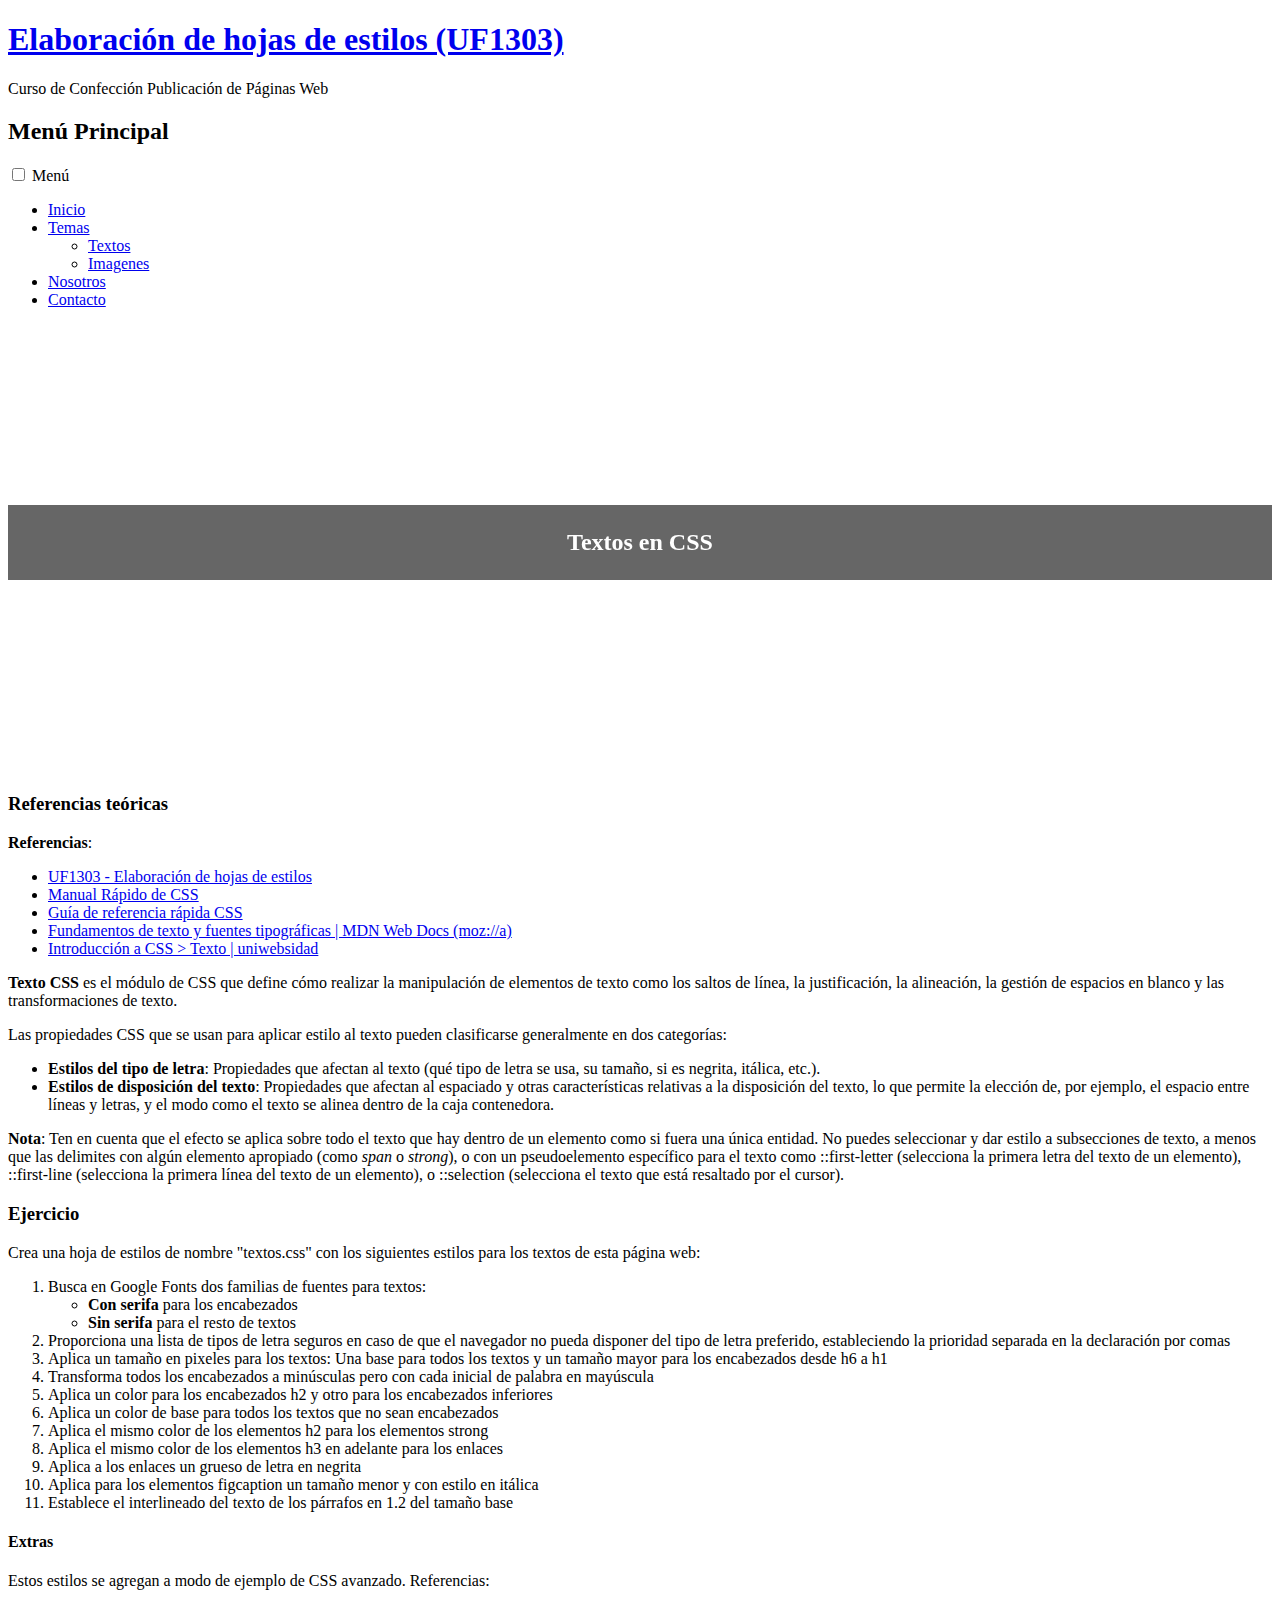
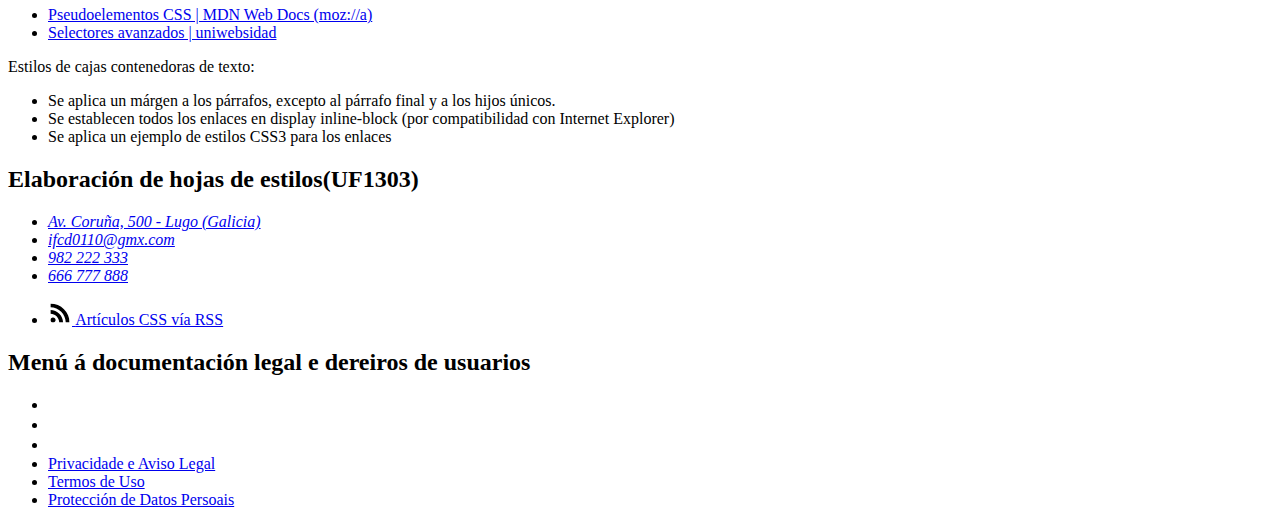
==== temas/textos.html @ 78d4824e "Agrega estilos.css" ====
<!-- Declaración del tipo de documento HTML, siempre en la 1ª línea -->
<!DOCTYPE html>
<!-- Elemento html. Atributos lenguaje y dirección de lectura -->
<html lang="es" dir="ltr">
<!-- Cabecera oculta del documento web que solo ven los robots -->

<head>
    <!-- Juego de caracteres de casi todos los idiomas humanos (incluidos ñ, tildes ...) -->
    <meta charset="utf-8" />
    <!-- Escala inicial y renderizado _responsive_ por el ancho del dispositivo -->
    <meta name="viewport" content="width=device-width, initial-scale=1.0" />
    <!-- Compatibilidad con Microsoft Explorer -->
    <meta http-equiv="X-UA-Compatible" content="ie=edge" />
    <!-- Indéxame NO y sígueme NO -->
    <meta name="robots" content="noIndex, noFollow" />
    <!-- Breve descripción del sitio que se verá en los resultados de búsqueda -->
    <meta name="description" content="Sitio web de prueba elaborado en el curso de Confección y Publicación de Páginas Web (IFCD0110). Unidad Formativa UF1303: Tratamiento de textos con CSS" />
    <!-- Ruta al favicon -->
    <link rel="shortcut icon" href="../assets/img/favicon.ico" type="image/vnd.microsoft.icon" />
    <!-- Ruta a las hojas de estilos -->
    <link rel="stylesheet" type="text/css" href="../assets/css/normalize.css" />
    <link rel="stylesheet" type="text/css" href="../assets/css/estilos.css" />
    <link rel="stylesheet" type="text/css" href="assets/css/application.css" />
    <!-- Título de la pestaña del navegador -->
    <title>Textos CSS | UF1303</title>
</head>

<body>
    <!-- El header es la cabecera de la página web lleva el único encabezado h1 de la página -->
    <header>
        <a href="../index.html" title="Página principal">
            <figure class="logo"></figure>
            <h1>Elaboración de hojas de estilos (UF1303)</h1>
        </a>
        <!-- Slogan -->
        <p class="pechado">Curso de Confección Publicación de Páginas Web</p>
    </header>
    <nav>
        <h2 class="pechado">Menú Principal</h2>
        <input id="icon-menu" name="icon-menu" type="checkbox">
        <label for="icon-menu" class="icon-menu" aria-label="Abrir/Pechar">Menú</label>
        <ul>
            <li>
                <a href="../index.html">Inicio</a>
            </li>
            <li><a href="#">Temas</a>
                <ul>
                    <li>
                        <a href="textos.html">Textos</a>
                    </li>
                    <li>
                        <a href="imagenes.html">Imagenes</a>
                    </li>
                </ul>
            </li>
            <li>
                <a href="../blog/nosotros.html">Nosotros</a>
            </li>
            <li>
                <a href="../blog/contacto.html">Contacto</a>
            </li>
        </ul>
    </nav>
    <main>
        <section class="tema textos agua justify">
            <header class="portada">
                <h2>Textos en CSS</h2>
            </header>
            <article>
                <h3>Referencias teóricas</h3>
                <p><strong>Referencias</strong>: </p>
                <ul>
                    <li>
                        <a href="../assets/pdf/UF1303_Elaboracion-hojas-de-estilo.pdf>">
                            UF1303 - Elaboración de hojas de estilos
                        </a>
                    </li>
                    <li>
                        <a href="../assets/pdf/CSS_Manual_rapido.pdf>">
                            Manual Rápido de CSS
                        </a>
                    </li>
                    <li>
                        <a href="../assets/pdf/CSS_Guia_ref_rap.pdf>">
                            Guía de referencia rápida CSS
                        </a>
                    </li>
                    <li>
                        <a href="https://developer.mozilla.org/es/docs/Learn/CSS/Styling_text/Fundamentals">
                            Fundamentos de texto y fuentes tipográficas | MDN Web Docs (moz://a)
                        </a>
                    </li>
                    <li>
                        <a href="https://uniwebsidad.com/libros/css/capitulo-6/texto-2">
                            Introducción a CSS > Texto | uniwebsidad
                        </a>
                    </li>
                </ul>
                <p>
                    <strong>Texto CSS</strong>
                    es el módulo de CSS que define cómo realizar la manipulación de elementos de texto como los saltos de línea, la justificación, la alineación, la gestión de espacios en blanco y las transformaciones de texto.
                </p>
                <p>
                    Las propiedades CSS que se usan para aplicar estilo al texto pueden clasificarse generalmente en dos categorías:
                </p>
                <ul>
                    <li>
                        <strong>Estilos del tipo de letra</strong>:
                        <span>
                            Propiedades que afectan al texto (qué tipo de letra se usa, su tamaño, si es negrita, itálica, etc.).
                        </span>
                    </li>
                    <li>
                        <strong>Estilos de disposición del texto</strong>:
                        <span>
                            Propiedades que afectan al espaciado y otras características relativas a la disposición del texto, lo que permite la elección de, por ejemplo, el espacio entre líneas y letras, y el modo como el texto se alinea dentro de
                            la caja contenedora.
                        </span>
                    </li>
                </ul>
                <p class="nota">
                    <strong>Nota</strong>:
                    <span>
                        Ten en cuenta que el efecto se aplica sobre todo el texto que hay dentro de un elemento como si fuera una única entidad. No puedes seleccionar y dar estilo a subsecciones de texto, a menos que las delimites con algún elemento
                        apropiado (como <em>span</em> o <em>strong</em>), o con un pseudoelemento específico para el texto como ::first-letter (selecciona la primera letra del texto de un elemento), ::first-line (selecciona la primera línea del texto
                        de un elemento), o ::selection (selecciona el texto que está resaltado por el cursor).
                    </span>
                </p>
            </article>
            <article>
                <h3>Ejercicio</h3>
                <p>
                    Crea una hoja de estilos de nombre "textos.css" con los siguientes estilos para los textos de esta página web:
                </p>
                <ol>
                    <li>
                        Busca en Google Fonts dos familias de fuentes para textos:
                        <ul>
                            <li>
                                <strong>Con serifa</strong> para los encabezados
                            </li>
                            <li>
                                <strong>Sin serifa</strong> para el resto de textos
                            </li>
                        </ul>
                    </li>
                    <li>
                        Proporciona una lista de tipos de letra seguros en caso de que el navegador no pueda disponer del tipo de letra preferido, estableciendo la prioridad separada en la declaración por comas
                    </li>
                    <li>
                        Aplica un tamaño en pixeles para los textos: Una base para todos los textos y un tamaño mayor para los encabezados desde h6 a h1
                    </li>
                    <li>
                        Transforma todos los encabezados a minúsculas pero con cada inicial de palabra en mayúscula
                    </li>
                    <li>
                        Aplica un color para los encabezados h2 y otro para los encabezados inferiores
                    </li>
                    <li>
                        Aplica un color de base para todos los textos que no sean encabezados
                    </li>
                    <li>
                        Aplica el mismo color de los elementos h2 para los elementos strong
                    </li>
                    <li>
                        Aplica el mismo color de los elementos h3 en adelante para los enlaces
                    </li>
                    <li>
                        Aplica a los enlaces un grueso de letra en negrita
                    </li>
                    <li>
                        Aplica para los elementos figcaption un tamaño menor y con estilo en itálica
                    </li>
                    <li>
                        Establece el interlineado del texto de los párrafos en 1.2 del tamaño base
                    </li>
                </ol>

                <h4>Extras</h4>
                <p>
                    Estos estilos se agregan a modo de ejemplo de CSS avanzado. Referencias:
                </p>
                <ul>
                    <li>
                        <a href="https://developer.mozilla.org/es/docs/Web/CSS/Pseudo-elements">
                            Pseudoelementos CSS | MDN Web Docs (moz://a)
                        </a>
                    </li>
                    <li>
                        <a href="https://uniwebsidad.com/libros/css-avanzado/capitulo-3">
                            Selectores avanzados | uniwebsidad
                        </a>
                    </li>
                </ul>

                <p>
                    Estilos de cajas contenedoras de texto:
                </p>
                <ul>
                    <li>
                        Se aplica un márgen a los párrafos, excepto al párrafo final y a los hijos únicos.
                    </li>
                    <li>
                        Se establecen todos los enlaces en display inline-block (por compatibilidad con Internet Explorer)
                    </li>
                    <li>
                        Se aplica un ejemplo de estilos CSS3 para los enlaces
                    </li>
                </ul>
            </article>
        </section>
    </main>
    <footer>
        <section class="contentinfo justify">
            <h2>Elaboración de hojas de estilos(UF1303)</h2>
            <div role="group" class="justify">
                <address>
                    <ul>
                        <li>
                            <a href="https://goo.gl/maps/s3k1C7FEyn3WrrVn7" title="Ver onde estamos e tódalas formas de contacto" class="footer">
                                <span class="icon-location" aria-hidden="true"></span>
                                <span>Av. Coruña, 500 - Lugo (Galicia)</span>
                            </a>
                        </li>
                        <li>
                            <a href="mailto:ifcd0110@gmx.com" title="Enviar un correo dende este dispositivo" class="footer">
                                <span class="icon-mail" aria-hidden="true"></span>
                                <span>ifcd0110@gmx.com</span>
                            </a>
                        </li>
                        <li>
                            <a href="tel:+3498222333" title="Chamar dende este dispositivo" class="footer">
                                <span class="icon-telefono" aria-hidden="true"></span>
                                <span>982 222 333</span>
                            </a>
                        </li>
                        <li>
                            <a href="tel:+34666777888" title="Chamar xa dende este dispositivo" class="footer">
                                <span class="icon-movil" aria-hidden="true"></span>
                                <span>666 777 888</span>
                            </a>
                        </li>
                    </ul>
                </address>

                <nav class="rss">
                    <ul class="social">
                        <li class="svg-icon rss">
                            <a href="#" target="_blank" title="Canle RSS de artículos CSS" class="footer rss cross-centro">
                                <span class="circulo"><svg role="img" version="1.1" xmlns="http://www.w3.org/2000/svg" xmlns:xlink="http://www.w3.org/1999/xlink" x="0px" y="0px" xml:space="preserve" width="24" height="24" viewBox="0 0 24 24"
                                        aria-hidden="true" aria-labelledby="rssTitle--footer rssDesc--footer" id="rss--footer">
                                        <title id="rssTitle--footer">Feed </title>
                                        <desc id="rssDesc--footer">A icona popularmente reconocida para a Sindicación de contenidos - RSS - é un punto na parte inferior esquerda máis dous cuartos de círculo simulando a emisión de ondas de radio
                                        </desc>
                                        <style>
                                            #rss--footer {
                                                background: none;
                                                -webkit-transform: scale(0.8);
                                                transform: scale(0.8);
                                            }
                                        </style>
                                        <path
                                            d="M6.503 20.752c0 1.794-1.456 3.248-3.251 3.248-1.796 0-3.252-1.454-3.252-3.248 0-1.794 1.456-3.248 3.252-3.248 1.795.001 3.251 1.454 3.251 3.248zm-6.503-12.572v4.811c6.05.062 10.96 4.966 11.022 11.009h4.817c-.062-8.71-7.118-15.758-15.839-15.82zm0-3.368c10.58.046 19.152 8.594 19.183 19.188h4.817c-.03-13.231-10.755-23.954-24-24v4.812z">
                                        </path>
                                    </svg></span>
                                <span class="texto">Artículos CSS vía RSS</span>
                            </a>
                        </li>
                    </ul>
                </nav>
            </div>

            <a href="../index.html" target="_blank" title="Ver o sitio web de UF1303" class="no-border pattern abcenter">
                <figure style="background-image:url(/assets/svg/logo.svg);" aria-label="Logo"></figure>
            </a>
        </section>

        <section class="footer__pie cross-fin">
            <h2 class="pechado">Menú á documentación legal e dereiros de usuarios</h2>

            <ul class="">
                <li class="validator cross-centro">
                    <a href="http://jigsaw.w3.org/css-validator/validator?uri=https%3A%2F%2Fcursos.webusable.ga%2F&amp;profile=css3svg&amp;usermedium=all&amp;warning=no&amp;vextwarning=true&amp;lang=es" target="_blank"
                        title="Esta páxina web é un documento CSS versión 3 + SVG válido!" class="no-border">
                        <figure style="background-image:url(/assets/svg/w3c/css.svg);" class="w3c" aria-label="Selo de Calidade Web: CSS 3 + SVG válido!"></figure>
                    </a>
                </li>
                <!-- https://achecker.ca/checker/ -->
                <li class="validator cross-centro">
                    <a href="http://examinator.ws" target="_blank" title="Esta páxina web ten superado o nivel Triple-A de conformidad segundo as Pautas de Accesibilidade a Contenido Web 2.0 do Organismo W3C WAI WCAG 2.0" class="no-border">
                        <figure style="background-image: url(/assets/svg/w3c/wcag.svg);" aria-label="Selo de Calidade Web: Superado WCAG 2.0 (Nivel AAA)! " class="w3c"></figure>
                    </a>
                </li>
                <li class="validator cross-centro">
                    <a href="https://html5.validator.nu" target="_blank" title="Este sitio web está desenrrolada en estructura e semántica HTML5 e con animacións i estilos CSS3" class="no-border">
                        <figure style="background-image: url(/assets/svg/w3c/html5.svg);" aria-label="Selo de Calidade Web: Tecnoloxías HTML5, Semántica, CSS3, Responsive, Multimedia e con conexión offline por caché HTML5" class="xhtml5"></figure>
                    </a>
                </li>

                <li class="cross-centro legal"><a href="#" title="Ler o Aviso Legal e a nosa Política de Privacidade" target="_blank" class="footer">Privacidade e Aviso Legal</a></li>

                <li class="cross-centro legal"><a href="#" title="Ler os Termos de Uso" target="_blank" class="footer">Termos de Uso</a></li>

                <li class="cross-centro legal"><a href="#" title="Ler a nosa Política de Protección de Datos Persoais" target="_blank" class="footer">Protección de Datos Persoais</a></li>
            </ul>
        </section>
    </footer>
</body>

</html>
---- assets/css/estilos.css ----
/* Marca de agua */

.agua:before {
  position: fixed;
  content: '';
  bottom: 2vh;
  right: 5vh;
  width: 56.77vh;
  height: 20vh;
  opacity: 0.2;
  background-image: url("../svg/w3c/css.svg");
  background-position: 50% 50%;
  background-size: cover;
  background-repeat: no-repeat; }

 /* Imagen banner de portada */
header.portada {
    width: 100%;
    height: 50vh;
    background-image: url('https://cdn.pixabay.com/photo/2020/02/09/13/08/banner-4833105_960_720.jpg');
    background-position: 50% 50%;
    background-repeat: no-repeat;
    background-size: cover;
}

/* Título centrado dentro de la imagen */
header.portada {
    position: relative;
}

header.portada h2 {
    position: absolute;
    top: 40%;
    left: 0;
    width: 100%;
    margin: 0;
    padding: 1em 0;
    text-align: center;
    background-color: rgba(0,0,0, 0.6);
    color: #ffffff;
}
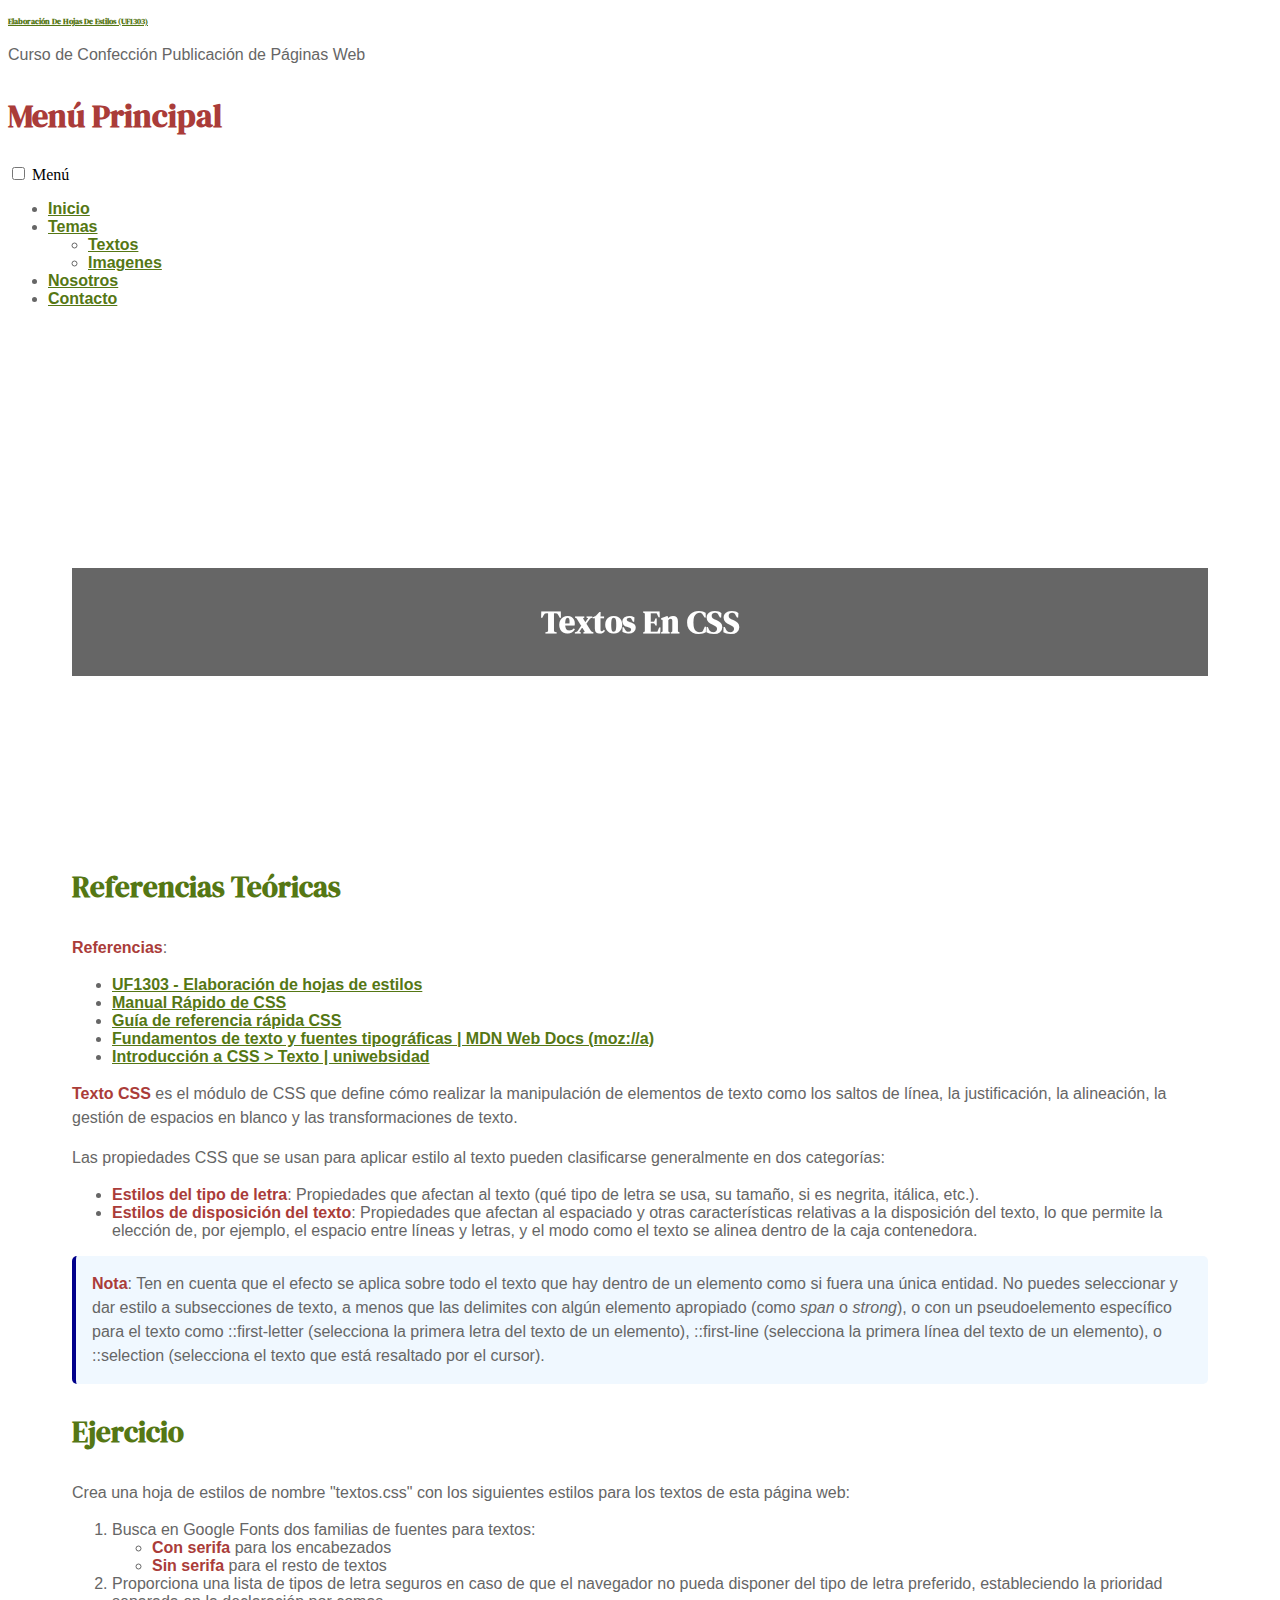
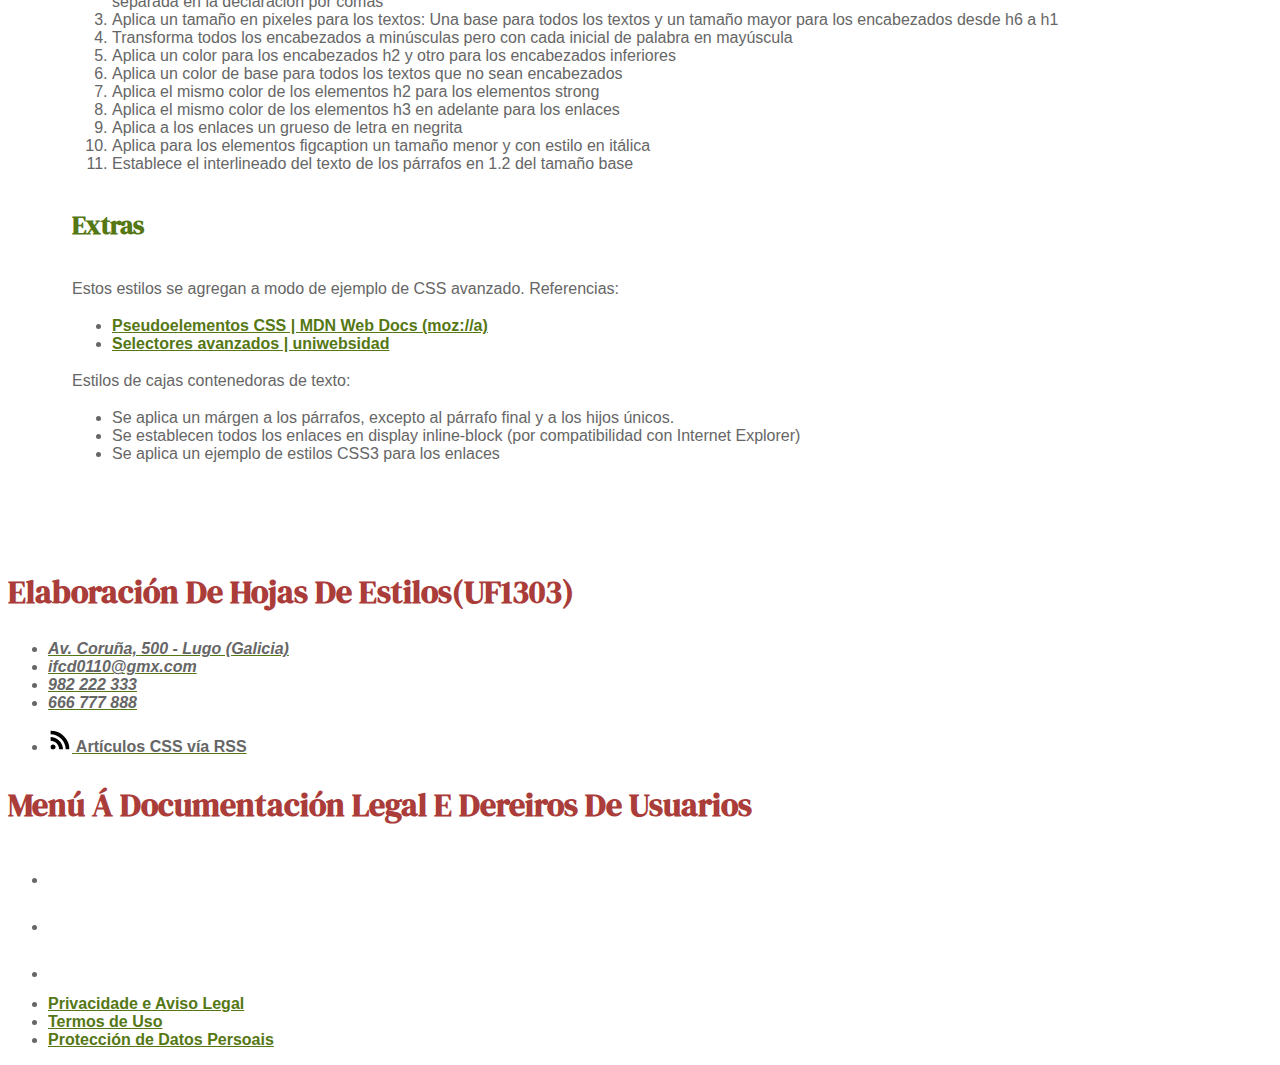
==== commit 02b10aec: "Repara iconos validadores" ====
--- a/temas/textos.html
+++ b/temas/textos.html
@@ -282,18 +282,18 @@
                 <li class="validator cross-centro">
                     <a href="http://jigsaw.w3.org/css-validator/validator?uri=https%3A%2F%2Fcursos.webusable.ga%2F&amp;profile=css3svg&amp;usermedium=all&amp;warning=no&amp;vextwarning=true&amp;lang=es" target="_blank"
                         title="Esta páxina web é un documento CSS versión 3 + SVG válido!" class="no-border">
-                        <figure style="background-image:url(/assets/svg/w3c/css.svg);" class="w3c" aria-label="Selo de Calidade Web: CSS 3 + SVG válido!"></figure>
+                        <figure class="w3c css" aria-label="Selo de Calidade Web: CSS 3 + SVG válido!"></figure>
                     </a>
                 </li>
                 <!-- https://achecker.ca/checker/ -->
                 <li class="validator cross-centro">
                     <a href="http://examinator.ws" target="_blank" title="Esta páxina web ten superado o nivel Triple-A de conformidad segundo as Pautas de Accesibilidade a Contenido Web 2.0 do Organismo W3C WAI WCAG 2.0" class="no-border">
-                        <figure style="background-image: url(/assets/svg/w3c/wcag.svg);" aria-label="Selo de Calidade Web: Superado WCAG 2.0 (Nivel AAA)! " class="w3c"></figure>
+                        <figure aria-label="Selo de Calidade Web: Superado WCAG 2.0 (Nivel AAA)!" class="w3c wcag"></figure>
                     </a>
                 </li>
                 <li class="validator cross-centro">
                     <a href="https://html5.validator.nu" target="_blank" title="Este sitio web está desenrrolada en estructura e semántica HTML5 e con animacións i estilos CSS3" class="no-border">
-                        <figure style="background-image: url(/assets/svg/w3c/html5.svg);" aria-label="Selo de Calidade Web: Tecnoloxías HTML5, Semántica, CSS3, Responsive, Multimedia e con conexión offline por caché HTML5" class="xhtml5"></figure>
+                        <figure aria-label="Selo de Calidade Web: Tecnoloxías HTML5, Semántica, CSS3, Responsive, Multimedia e con conexión offline por caché HTML5" class="w3c html5"></figure>
                     </a>
                 </li>
 
--- a/assets/css/estilos.css
+++ b/assets/css/estilos.css
@@ -1,3 +1,7 @@
+@charset "UTF-8";
+@import url("https://fonts.googleapis.com/css2?family=DM+Serif+Display:ital@0;1&display=swap");
+@import url("https://fonts.googleapis.com/css2?family=DM+Serif+Display:ital@0;1&family=Montserrat:ital,wght@0,100;0,200;0,300;0,400;0,500;0,600;1,100;1,200;1,300;1,400;1,500;1,600&display=swap");
+
 /* Marca de agua */
 
 .agua:before {
@@ -39,3 +43,86 @@
     background-color: rgba(0,0,0, 0.6);
     color: #ffffff;
 }
+
+/* Imagenes validadores */
+
+/* Reglas comunes a los tres */
+
+figure.w3c.css {
+    background-image: url('../svg/w3c/css.svg');
+}
+
+
+figure.w3c {
+    width: 88px;
+    height: 31px;
+    background-position: 50% 50%;
+    background-repeat: no-repeat;
+    background-size: cover;
+}
+
+/* Maquetación */
+
+body main section {
+    padding: 5vw;
+}
+
+/* Estilos para textos */
+
+/* Tamaño de los textos  */
+html, body {
+    font-size: 16px;
+}
+
+h1 { font-size: 0.5em; }
+h2 { font-size: 2em; }
+h3 { font-size: 1.8em; }
+h4 { font-size: 1.6em; }
+h5 { font-size: 1.5em; }
+h6 { font-size: 1.1em; }
+
+/* Familia y colores de los textos */
+
+h1, h2, h3, h4, h5, h6 {
+    font-family: "DM Serif Display", "Arial Bold", serif;
+    text-transform: capitalize;
+    /* color genérico */
+    color: #557714;
+}
+
+
+p, a, li, strong, em, span, figcaption, q, blockquote {
+    font-family: "Monserrat", Verdana, Helvetica, sans-serif;
+    font-size: 1em;
+    /* color genérico */
+    color: #666666;
+}
+
+/* Interlineado */
+p {
+    line-height: 1.5;
+}
+
+/* colores específicos */
+h2, strong {
+    color: #AA3C39;
+}
+
+a {
+    font-weight: bold;
+    color: #557714;
+}
+
+figcaption {
+    font-size: small;
+    font-style: italic;
+}
+
+/* Estilos para los párrafos "Nota" */
+
+p.nota {
+    padding: 1em;
+    background-color: aliceblue;
+    border-left: 0.25em solid darkblue;
+    border-radius: 5px;
+}
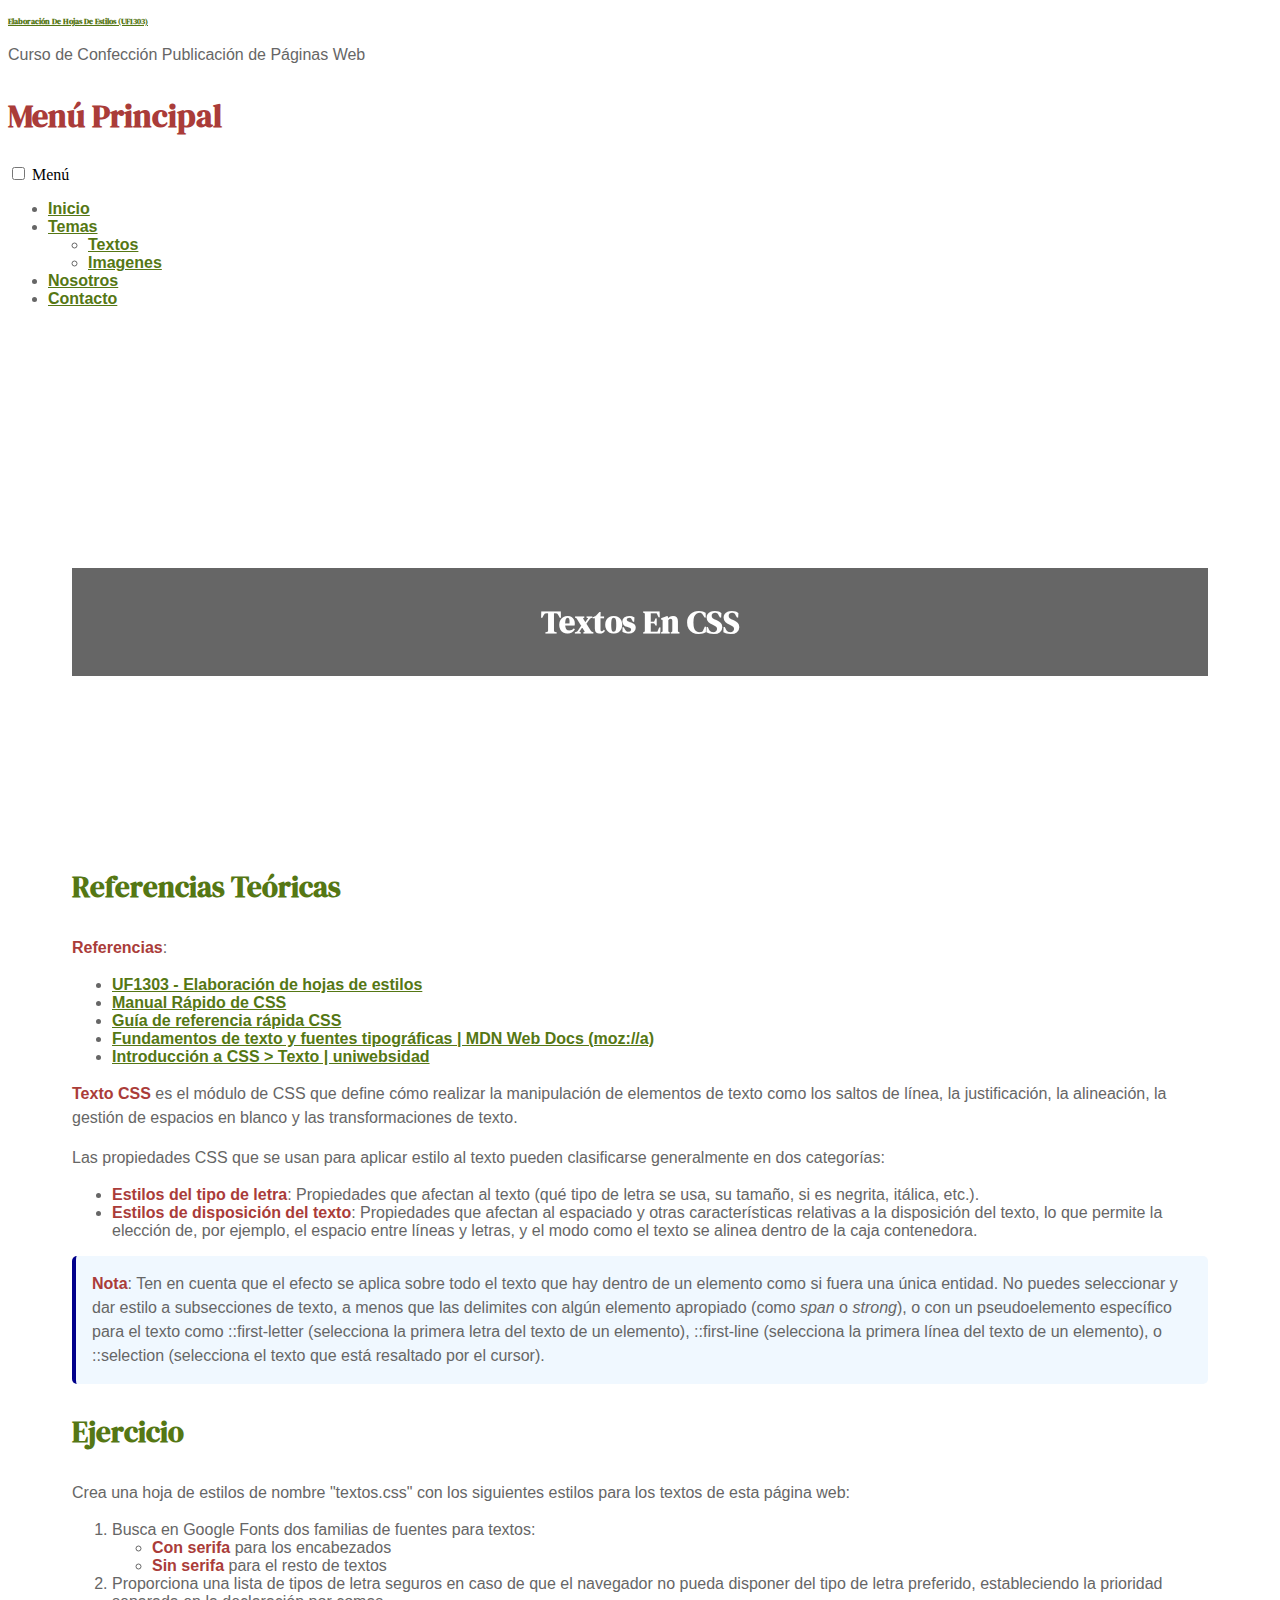
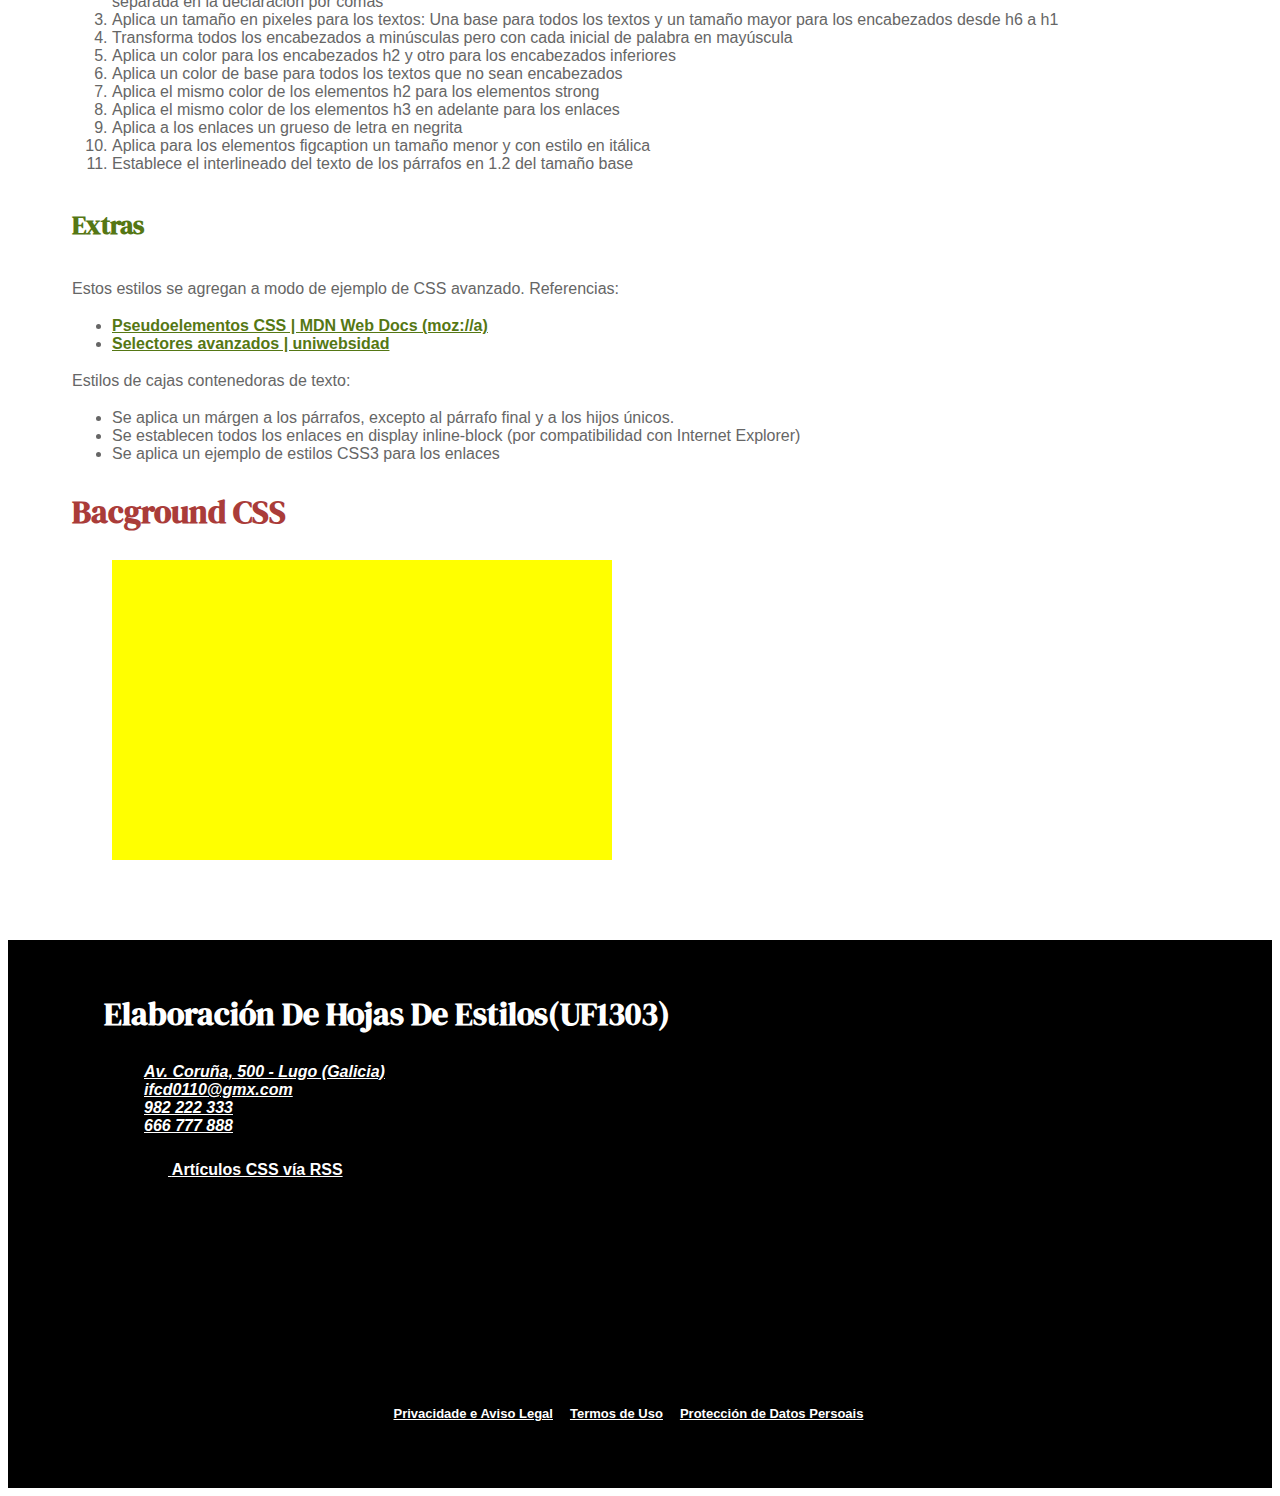
==== commit 593e29a7: "Estilos footer sitio" ====
--- a/temas/textos.html
+++ b/temas/textos.html
@@ -207,6 +207,10 @@
                         Se aplica un ejemplo de estilos CSS3 para los enlaces
                     </li>
                 </ul>
+            </article>
+            <article class="posicion">
+                <h2>Bacground CSS</h2>
+                <figure class="caja"></figure>
             </article>
         </section>
     </main>
@@ -271,7 +275,7 @@
             </div>
 
             <a href="../index.html" target="_blank" title="Ver o sitio web de UF1303" class="no-border pattern abcenter">
-                <figure style="background-image:url(/assets/svg/logo.svg);" aria-label="Logo"></figure>
+                <figure aria-label="Logo"></figure>
             </a>
         </section>
 
--- a/assets/css/estilos.css
+++ b/assets/css/estilos.css
@@ -51,7 +51,12 @@
 figure.w3c.css {
     background-image: url('../svg/w3c/css.svg');
 }
-
+figure.w3c.html5 {
+    background-image: url('../svg/w3c/html5.svg');
+}
+figure.w3c.wcag {
+    background-image: url('../svg/w3c/wcag.svg');
+}
 
 figure.w3c {
     width: 88px;
@@ -60,6 +65,60 @@
     background-repeat: no-repeat;
     background-size: cover;
 }
+
+/* article.posicion {
+    position: relative;
+} */
+
+figure.caja {
+    width: 500px;
+    height: 300px;
+    background-color: yellow;
+    background-image: url('https://cdn.pixabay.com/photo/2017/11/11/21/55/freedom-2940655_960_720.jpg');
+    background-repeat: no-repeat;
+    background-size: cover;
+    background-position: 50% 50%;
+}
+
+article.imagen {
+    width: 500px;
+    height: 300px;
+    background-color: blue;
+    /* opacity: 0.5; */
+}
+
+article.imagen {
+    position: relative;
+}
+
+article.imagen:before {
+    position: absolute;
+    top: 0;
+    left: 0;
+    width: 100%;
+    height: 100%;
+    content: "";
+    background-image: url('https://cdn.pixabay.com/photo/2017/11/11/21/55/freedom-2940655_960_720.jpg');
+    background-repeat: no-repeat;
+    background-size: cover;
+    background-position: 50% 50%;
+    opacity: 0.5;
+}
+
+article.imagen h2,
+article.imagen p {
+    position: relative;
+    text-align: center;
+    color: white;
+}
+
+article.imagen p {
+    font-weight: bold;
+}
+
+
+
+
 
 /* Maquetación */
 
@@ -126,3 +185,74 @@
     border-left: 0.25em solid darkblue;
     border-radius: 5px;
 }
+
+/* Estilos para el footer del sitio web */
+
+/* Fondo color negro  */
+body > footer {
+    background-color: black;
+    padding-left: 7.5vw;
+    padding-right: 7.5vw;
+    padding-top: 2%;
+    padding-bottom: 2%;
+}
+
+/* Quitar estilos de lista */
+body > footer li {
+    list-style: none;
+}
+
+/* Convertir li en elementos en línea */
+body > footer li.validator,
+body > footer li.legal {
+    display: inline-block;
+    font-size: small;
+}
+
+/* Reducir tamaño iconos validadores */
+figure.w3c{
+    width: 5vw;
+    height: 1.76vw;
+    margin: 0.5em;
+    /* width: 2em;
+    height: 0.7em; */
+}
+
+/* Poner el mismo márgen que los figures validadores */
+li.legal {
+    margin: 0.5em;
+}
+
+li.legal,
+li.legal a {
+    height: 4em;
+    line-height: 4em;
+}
+
+/* Textos en color blanco */
+body > footer h2,
+body > footer li a,
+body > footer li a span {
+    color: white;
+}
+
+/* No mostrar el h2 del footer del sitio */
+footer section.footer__pie h2 {
+    display: none;
+}
+
+section.contentinfo a.pattern figure {
+    width: 20vw;
+    height: 13.32vw;
+    background-image: url('../svg/logo.svg');
+    background-position: 50% 50%;
+    background-repeat: no-repeat;
+    background-size: cover;
+}
+
+section.contentinfo a.pattern {
+    width: 40%;
+}
+div[role="group"] {
+    width: 40%;
+}
